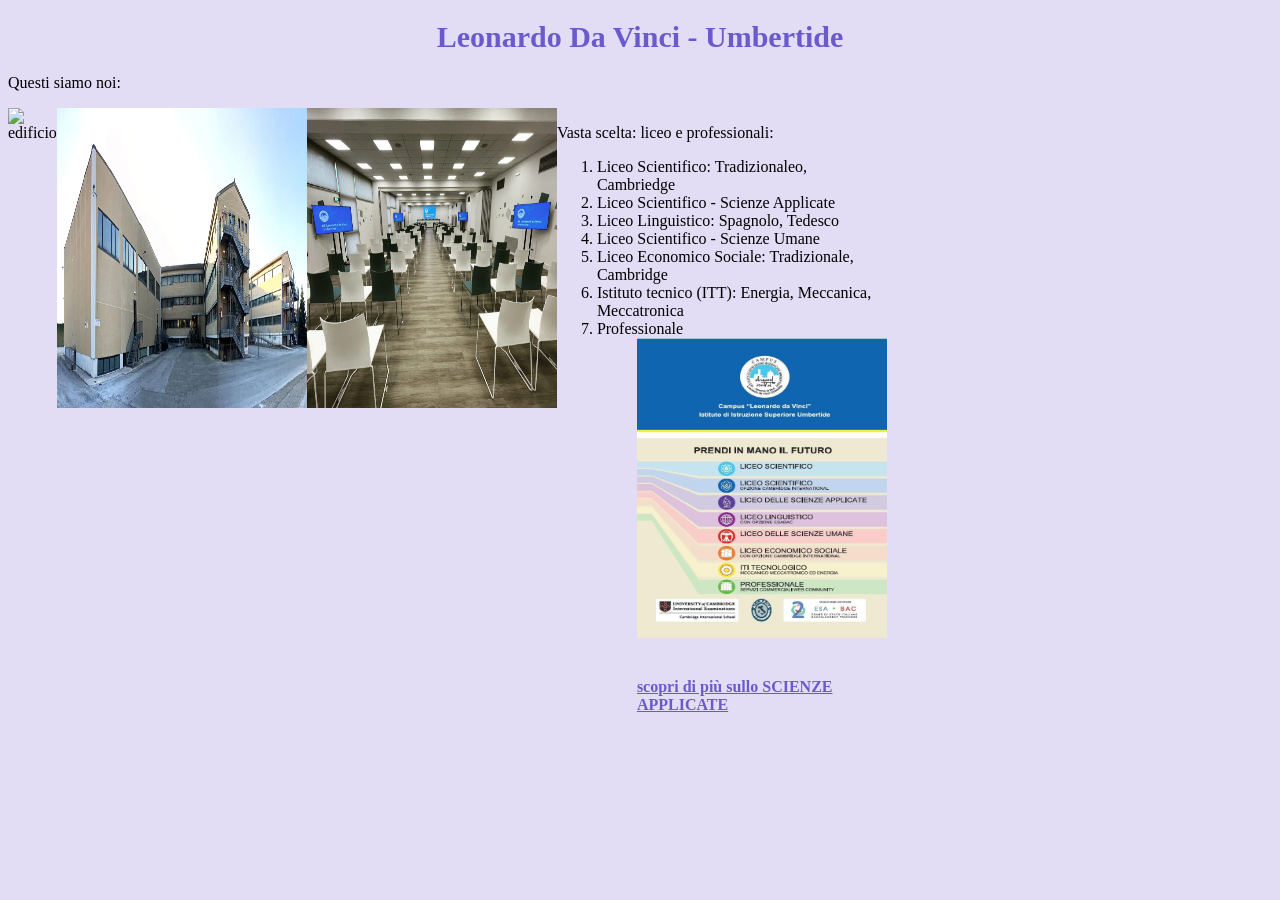
==== index.html @ 67e4c1ff "Rename campus.html to index.html" ====
<!DOCTYPE html>
<html>
	<head>
		<title>Leonardo Da Vinci - Umbertide</title>
		<link rel="icon" type="immagini/x-icon" href="immagini/favicon.ico">
		<link rel="stylesheet" href="style.css">
		<script src="scripts.js"></script>
	</head>
	
	<body>
		<h1>Leonardo Da Vinci - Umbertide</h1>
		<p>Questi siamo noi:<p>
		<div class = "bandiera">
		<img src="immagini/image.jpg" alt="edificio">
		<img src="immagini/scuolaumbertide.jpeg" alt="edificio">
		<img src="immagini/aulamagna.jpg" alt="edificio">
		<div>
		
		<p>Vasta scelta: liceo e professionali: </p>
		<div id="indirizzi">
		<ol>
			<li>Liceo Scientifico: Tradizionaleo, Cambriedge</li>
			<li>Liceo Scientifico - Scienze Applicate </li>
			<li>Liceo Linguistico: Spagnolo, Tedesco</li>
			<li>Liceo Scientifico - Scienze Umane</li>
			<li>Liceo Economico Sociale: Tradizionale, Cambridge</li>
			<li>Istituto tecnico (ITT): Energia, Meccanica, Meccatronica</li>
			<li>Professionale</li>
		<ol/>
		<div>
		<div id="logo">
		<img src="immagini/indirizzi.jpg" alt="indirizzi">
		<div>
		
		<br><br>
		<a class= "links" href="scienze applicate interfaccia.html"> scopri di più sullo SCIENZE APPLICATE </a>
		<br><br>
	</body>
	
</html>
---- style.css ----
body{
	background-color: #E3DCF5;
}

h1 {
	color: SlateBlue;
	font-family: verdana;
	text-align:center;
	font-size: 30px;
}

h2 {
	color: SlateBlue;
	font-family: verdana;
	text-align:center;
	font-size: 30px;
}

h3 {
	color: SlateBlue;
	font-family: verdana;
	text-align:center;
	font-size: 30px;
}

p {
	color: black;
	border: violet;
}

.links{
	color: SlateBlue;
	font-family: verdena;
	font-weight: bold
}

img{
	width: 250px;
	height: 300px;
}

.bandiera{
	display: flex;
	width: 300px;
	height: 200px;
}
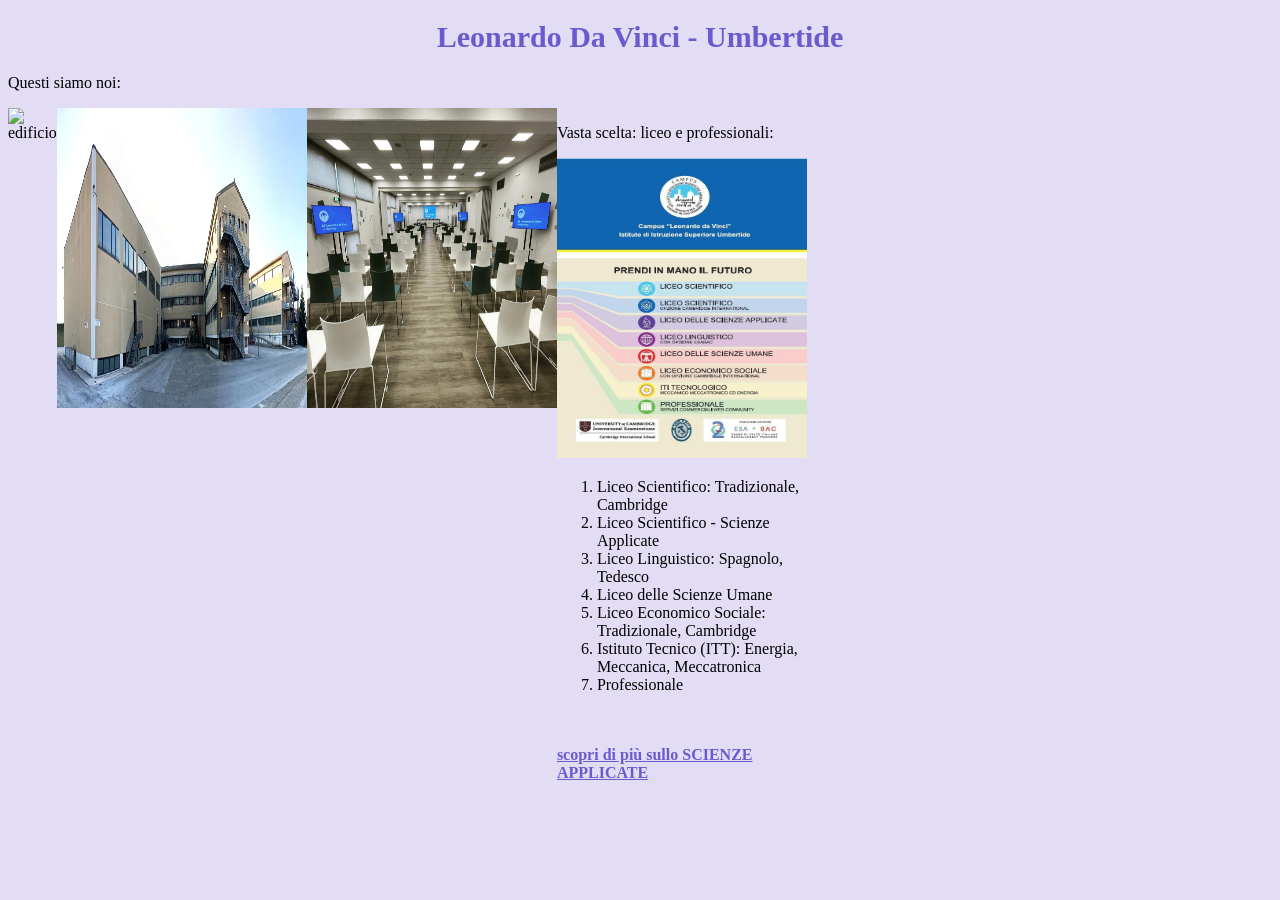
==== commit 63a657fa: "Refactor HTML structure and update content" ====
--- a/index.html
+++ b/index.html
@@ -4,36 +4,41 @@
 		<title>Leonardo Da Vinci - Umbertide</title>
 		<link rel="icon" type="immagini/x-icon" href="immagini/favicon.ico">
 		<link rel="stylesheet" href="style.css">
-		<script src="scripts.js"></script>
 	</head>
 	
 	<body>
 		<h1>Leonardo Da Vinci - Umbertide</h1>
 		<p>Questi siamo noi:<p>
+		
 		<div class = "bandiera">
-		<img src="immagini/image.jpg" alt="edificio">
-		<img src="immagini/scuolaumbertide.jpeg" alt="edificio">
-		<img src="immagini/aulamagna.jpg" alt="edificio">
+			<img src="immagini/image.jpg" alt="edificio">
+			<img src="immagini/scuolaumbertide.jpeg" alt="edificio">
+			<img src="immagini/aulamagna.jpg" alt="edificio">
 		<div>
 		
-		<p>Vasta scelta: liceo e professionali: </p>
-		<div id="indirizzi">
-		<ol>
-			<li>Liceo Scientifico: Tradizionaleo, Cambriedge</li>
-			<li>Liceo Scientifico - Scienze Applicate </li>
-			<li>Liceo Linguistico: Spagnolo, Tedesco</li>
-			<li>Liceo Scientifico - Scienze Umane</li>
-			<li>Liceo Economico Sociale: Tradizionale, Cambridge</li>
-			<li>Istituto tecnico (ITT): Energia, Meccanica, Meccatronica</li>
-			<li>Professionale</li>
-		<ol/>
-		<div>
-		<div id="logo">
-		<img src="immagini/indirizzi.jpg" alt="indirizzi">
-		<div>
+		<p class="centrato" > Vasta scelta: liceo e professionali:</p>
+
+		<div class="container">
+			<div id="logo">
+				<img src="immagini/indirizzi.jpg" alt="indirizzi">
+			</div>
+			
+			<div id="indirizzi">
+				<ol>
+					<li>Liceo Scientifico: Tradizionale, Cambridge</li>
+					<li>Liceo Scientifico - Scienze Applicate</li>
+					<li>Liceo Linguistico: Spagnolo, Tedesco</li>
+					<li>Liceo delle Scienze Umane</li>
+					<li>Liceo Economico Sociale: Tradizionale, Cambridge</li>
+					<li>Istituto Tecnico (ITT): Energia, Meccanica, Meccatronica</li>
+					<li>Professionale</li>
+				</ol>
+			</div>
+		</div>
+
 		
 		<br><br>
-		<a class= "links" href="scienze applicate interfaccia.html"> scopri di più sullo SCIENZE APPLICATE </a>
+		<a class= "links" href="scienze_applicate.html"> scopri di più sullo SCIENZE APPLICATE </a>
 		<br><br>
 	</body>
 	
